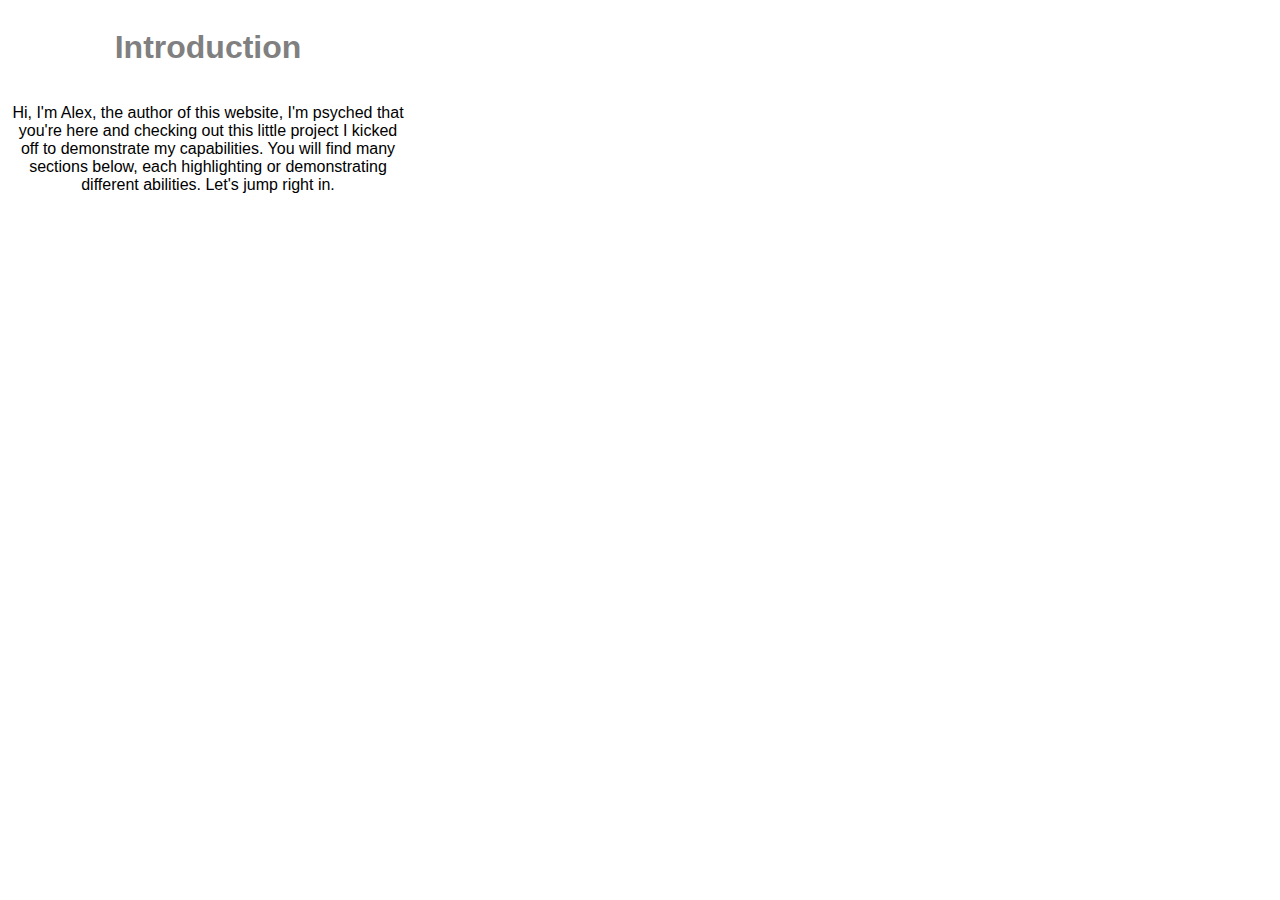
==== index.html @ 6f17a8f8 "Initial Commit" ====
<html>
<head>
<link rel="stylesheet" type="text/css" href="style.css">
<title>Alex Cooper's Website</title>
</head>
<body>
<div class='Intro'>
<h1>Introduction</h1>
<p>Hi, I'm Alex, the author of this website, I'm psyched that you're here and checking out this little project I kicked off to demonstrate my capabilities. You will find many sections below, each highlighting or demonstrating different abilities. Let's jump right in.</p>
</div>
</body>
</html>
---- style.css ----
h1 {
	color: grey;
}
p {
	color: black;
	
}
.Intro {
	display: grid;
	width: 400px;
	text-align: center;
	font-family: Helvetica;
}
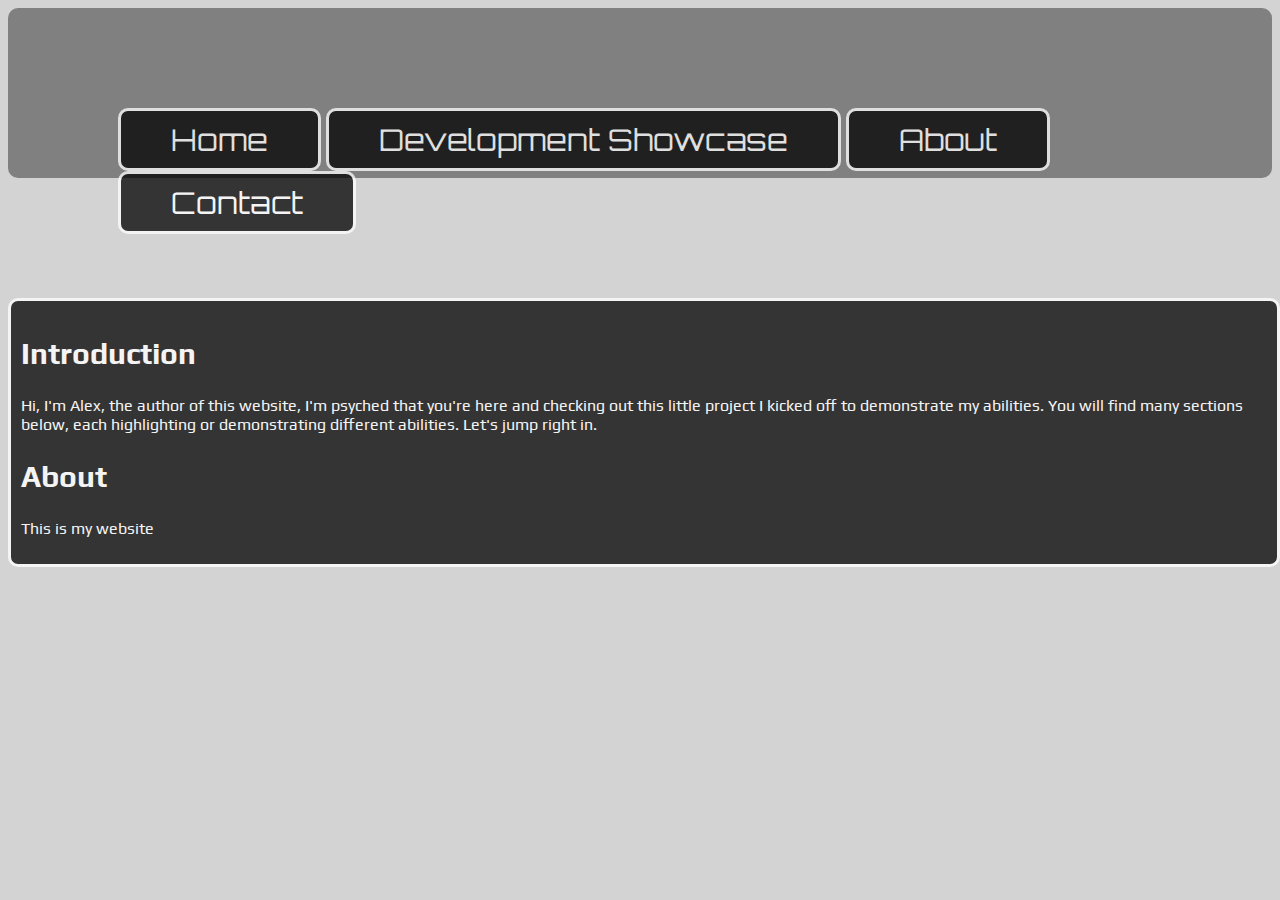
==== commit e6e138b8: "Added Nav bar functionality and clened up content class" ====
--- a/index.html
+++ b/index.html
@@ -1,12 +1,38 @@
+
+<!DOCTYPE html>
 <html>
 <head>
+<link href="https://fonts.googleapis.com/css?family=Orbitron|Play" rel="stylesheet">
 <link rel="stylesheet" type="text/css" href="style.css">
 <title>Alex Cooper's Website</title>
 </head>
+<div class='Banner'>
+	<ul>
+		<li class='Nav'><a href='Index.html'>Home</a></li>
+		<li class='Nav'><a href='Showcase.html'>Development Showcase</a>
+			<ul>
+				<li class='DropList'><a href='Showcase.html'>Javascript</a></li>
+				<li class='DropList'><a href='Showcase.html'>Java</a></li>
+				<li class='DropList'><a href='Showcase.html'>JQuery</a></li>
+				<li class='DropList'><a href='Showcase.html'>Python</a></li>
+				<li class='DropList'><a href='Showcase.html'>Node/PostgresSQL</a></li>
+			</ul>
+		</li>
+		<li class='Nav'><a href='About.html'>About</a></li>
+		<li class='Nav'><a href='Contact.html'>Contact</a></li>
+	</ul>
+</div>
+
 <body>
-<div class='Intro'>
-<h1>Introduction</h1>
-<p>Hi, I'm Alex, the author of this website, I'm psyched that you're here and checking out this little project I kicked off to demonstrate my capabilities. You will find many sections below, each highlighting or demonstrating different abilities. Let's jump right in.</p>
+<div class='Content'>
+	<div id='Intro'>
+		<h2>Introduction</h2>
+		<p>Hi, I'm Alex, the author of this website, I'm psyched that you're here and checking out this little project I kicked off to demonstrate my abilities. You will find many sections below, each highlighting or demonstrating different abilities. Let's jump right in.</p>
+	</div>
+	<div id='About'>
+		<h2>About</h2>
+		<p>This is my website</p>
+	</div>
 </div>
 </body>
 </html>
--- a/style.css
+++ b/style.css
@@ -1,13 +1,92 @@
-h1 {
-	color: grey;
+body {
+	background-color: lightgray;
 }
+
+
+.Banner {
+	font-family: "Orbitron";
+	font-size: 30px;
+	list-style: none;
+	background-color: grey;
+	width: auto;
+	padding: 70px;
+	border-radius: 10px;
+}
+
+.DropList {
+	font-size: 20px;
+}
+
+ul .Nav{
+	float: left;
+	margin-right: 5px;
+	padding-top: 10px;
+	padding-bottom: 10px;
+	padding-right: 50px;
+	padding-left: 50px;
+	border: 3px solid white;
+	border-radius: 10px;
+	background-color: black;
+	opacity: .75;
+}
+
+.Banner ul li{
+	color: white;
+	text-decoration: none;
+	display: block;
+}
+
+.Banner ul li a{
+	color: white;
+	text-decoration: none;
+}
+
+.Banner ul li:hover ul li {
+	display: block;
+}
+
+.Banner ul li a:hover{
+	background-color: grey;
+}
+
+.Banner ul li ul li {
+	z-index: 1;
+	display: none;
+	grid-template-rows: 10px 10px 10px 10px;
+}
+
+.Content {
+	position: absolute;
+	width: auto;
+	overflow: auto;
+	float: left;
+	font-family: "Play";
+	margin-top: 120px;
+	margin-left: 00px;
+	padding: 10px;
+	border: 3px solid white;
+	border-radius: 10px;
+	background-color: black;
+	opacity: .75
+}
+
+#id {
+
+}
+
+#about {
+
+}
+
 p {
-	color: black;
-	
+	color: white;	
 }
-.Intro {
-	display: grid;
-	width: 400px;
-	text-align: center;
-	font-family: Helvetica;
+
+ul li {
+	color: white;
+}
+
+h2 {
+	font-size: 30px;
+	color: white;		
 }